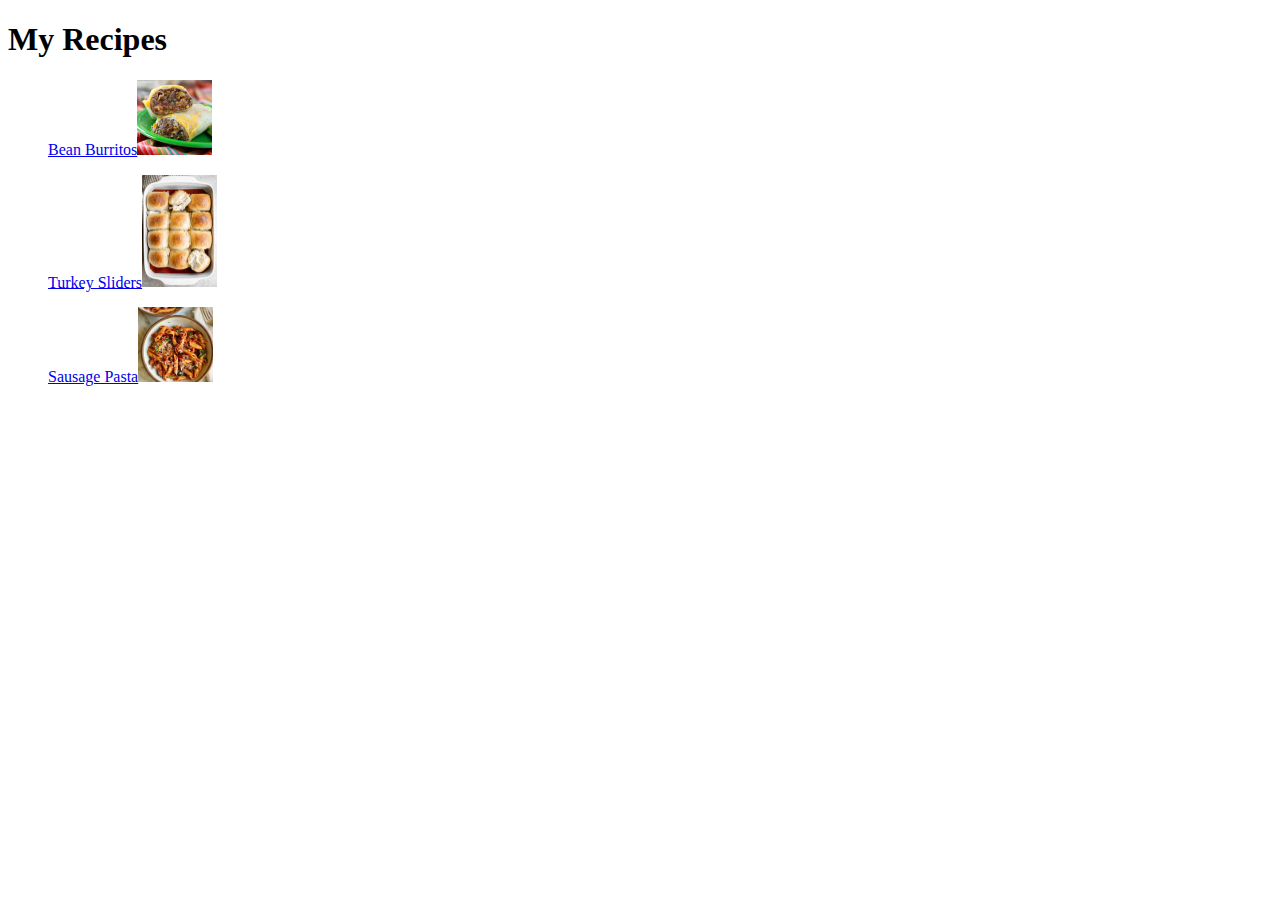
==== index.html @ a3424417 "Create home page and individual pages for recipes" ====
<!DOCTYPE html>
<html lang="en">
    <head>
        <meta charset="utf-8">
        <title>My Recipes</title>
    </head>

    <body>
        <h1>My Recipes</h1>
        <p>
            <ul><a href="./recipes/bean_burrito.html">Bean Burritos</a><img src="img/bean-and-cheese-burritos.jpg" width="75" alt="tasty-looking bean burritos"></ul>
            <ul><a href="./recipes/turkey_slider.html">Turkey Sliders</a><img src="img/turkey-and-cheese-sliders.jpg" width="75" alt="tasty-looking turkey sliders"></ul>
            <ul><a href="./recipes/sausage_pasta.html">Sausage Pasta</a><img src="img/sausage-pasta.jpg" width="75" alt="tasty-looking sausage pasta"></ul>
        </p>
    </body>
</html>
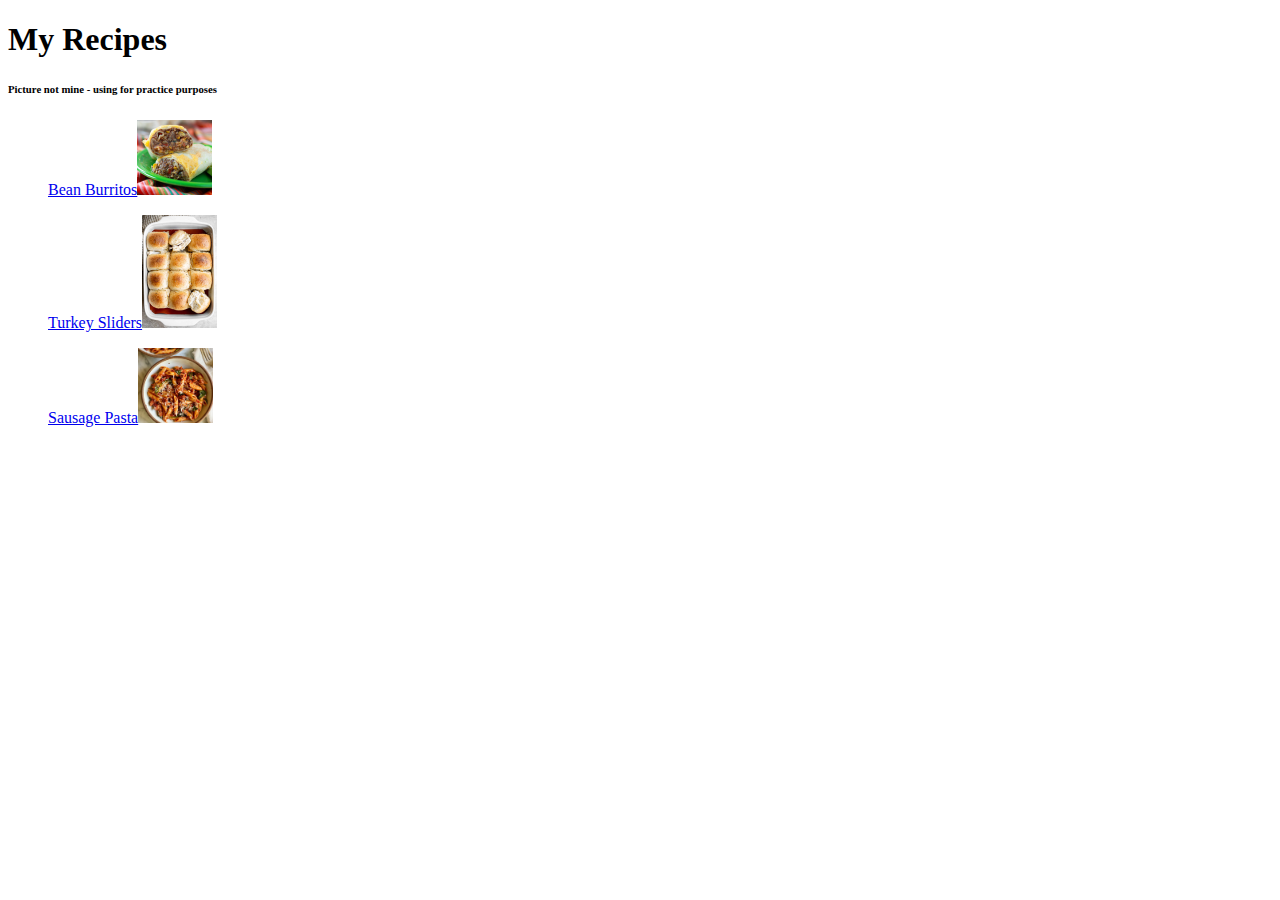
==== commit 360c89e7: "Fix recipe for turkey slider, add img note" ====
--- a/index.html
+++ b/index.html
@@ -7,6 +7,7 @@
 
     <body>
         <h1>My Recipes</h1>
+        <h6>Picture not mine - using for practice purposes</h6>
         <p>
             <ul><a href="./recipes/bean_burrito.html">Bean Burritos</a><img src="img/bean-and-cheese-burritos.jpg" width="75" alt="tasty-looking bean burritos"></ul>
             <ul><a href="./recipes/turkey_slider.html">Turkey Sliders</a><img src="img/turkey-and-cheese-sliders.jpg" width="75" alt="tasty-looking turkey sliders"></ul>
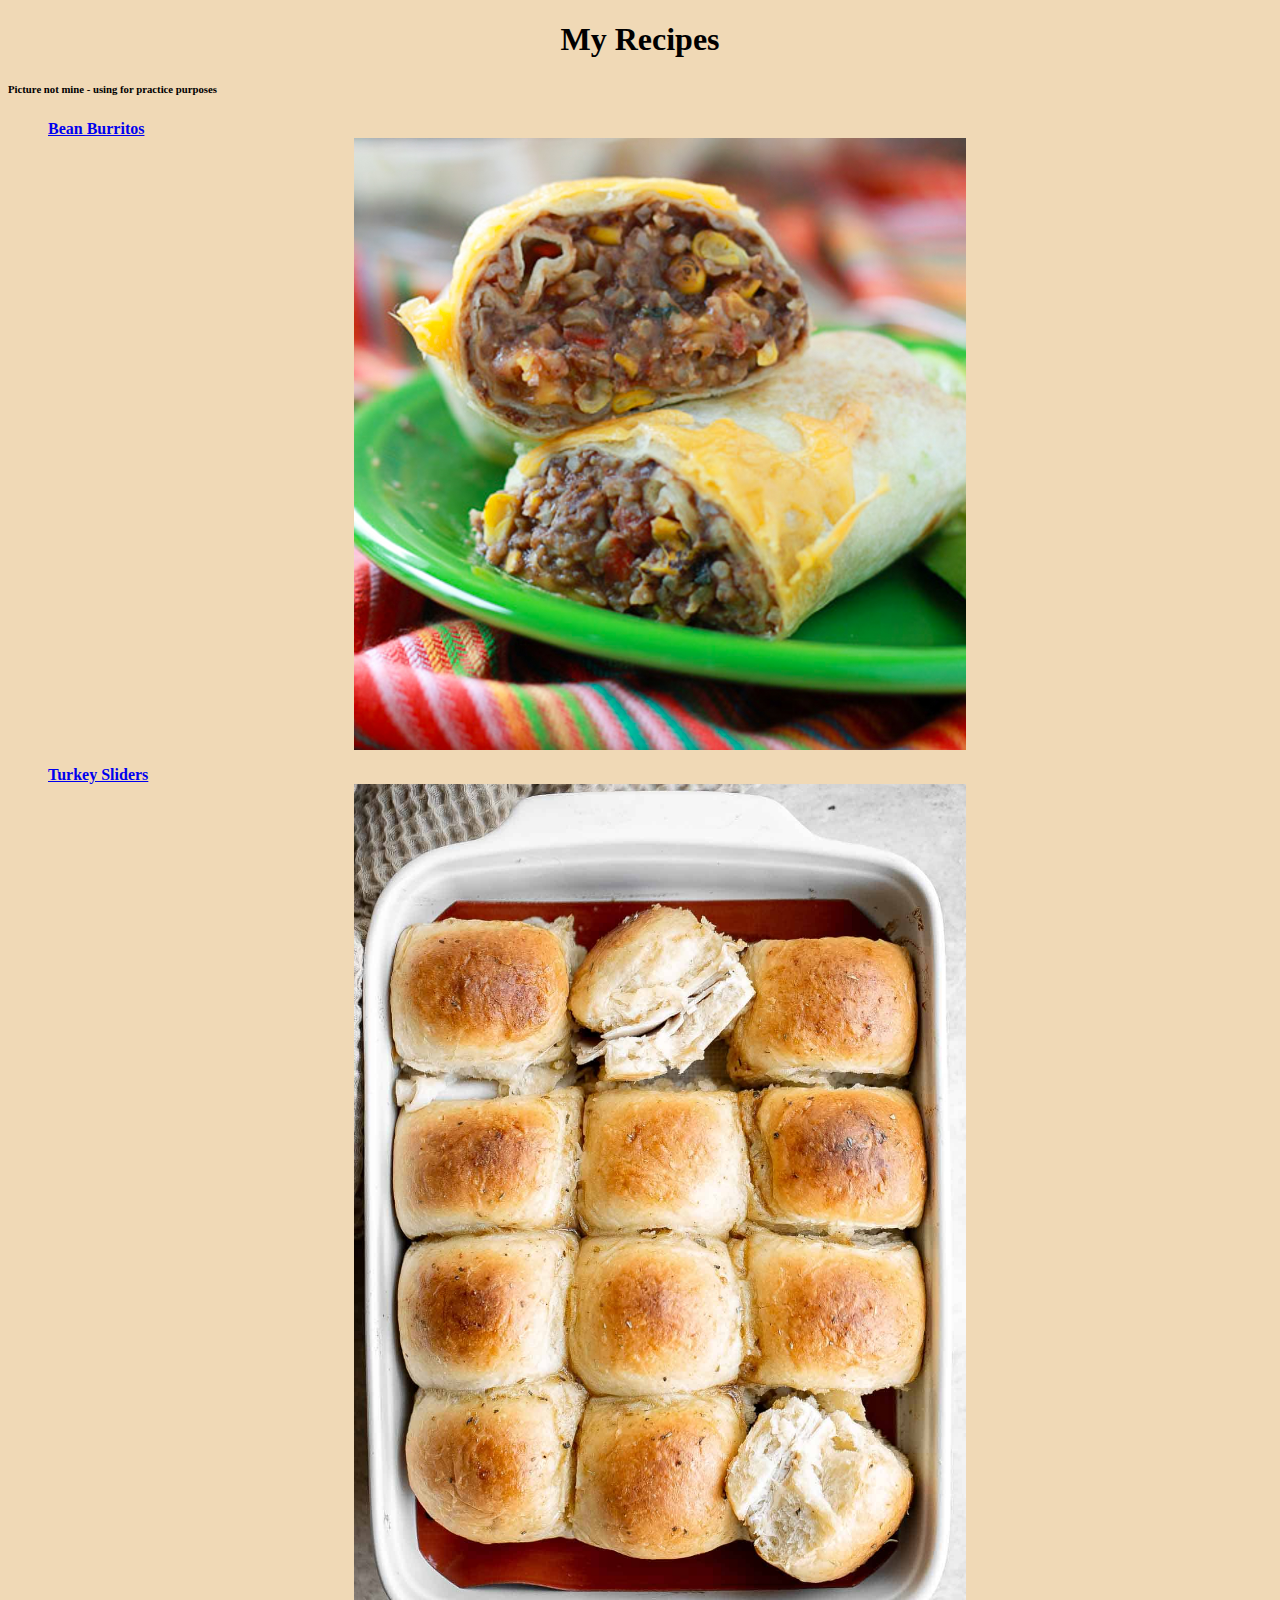
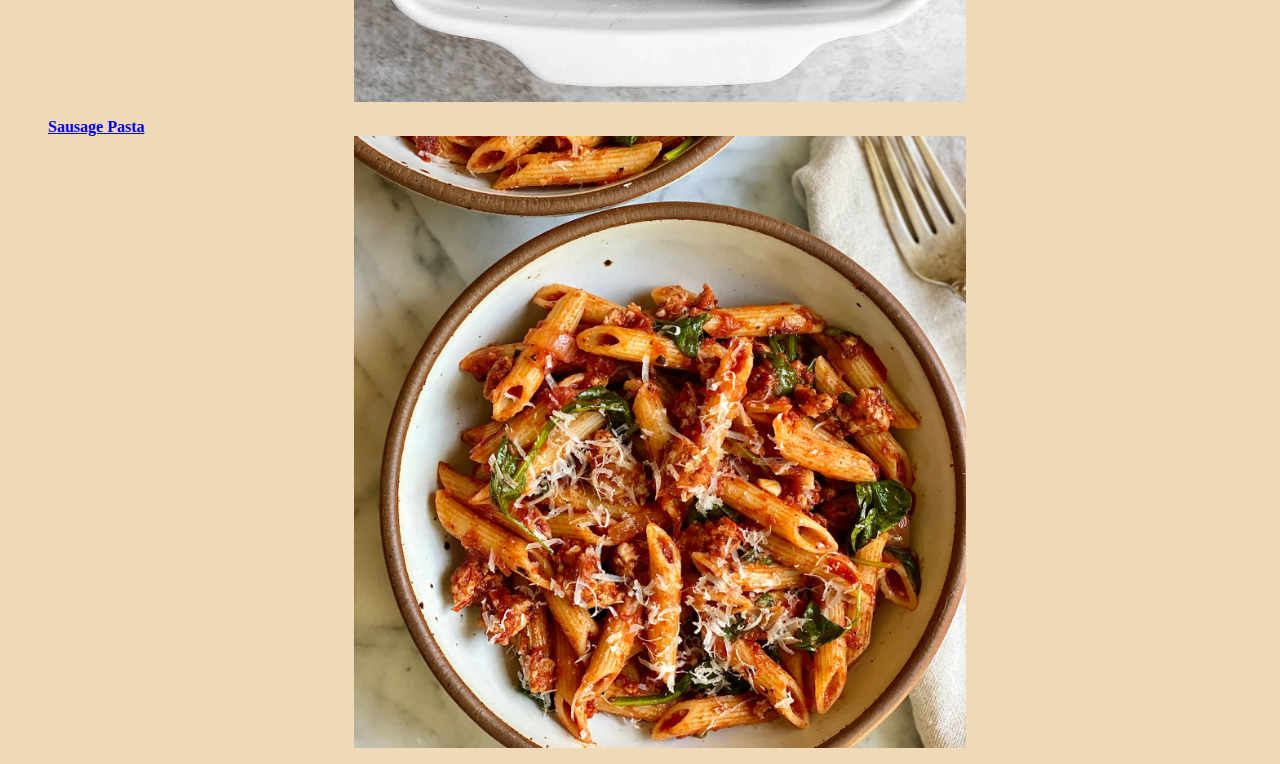
==== commit 88030095: "Add CSS, tinker with styling" ====
--- a/index.html
+++ b/index.html
@@ -3,6 +3,7 @@
     <head>
         <meta charset="utf-8">
         <title>My Recipes</title>
+        <link rel="stylesheet" href="css/styles.css">
     </head>
 
     <body>
--- a/css/styles.css
+++ b/css/styles.css
@@ -0,0 +1,19 @@
+* {
+    background-color: rgb(240, 217, 182);
+    font-weight: 800;
+}
+
+h1, h2 , h4 {
+    text-align: center;
+}
+
+img {
+    display: block;
+    margin-left: auto;
+    margin-right: auto;
+    width: 50%;
+}
+
+li {
+    text-align:left;
+}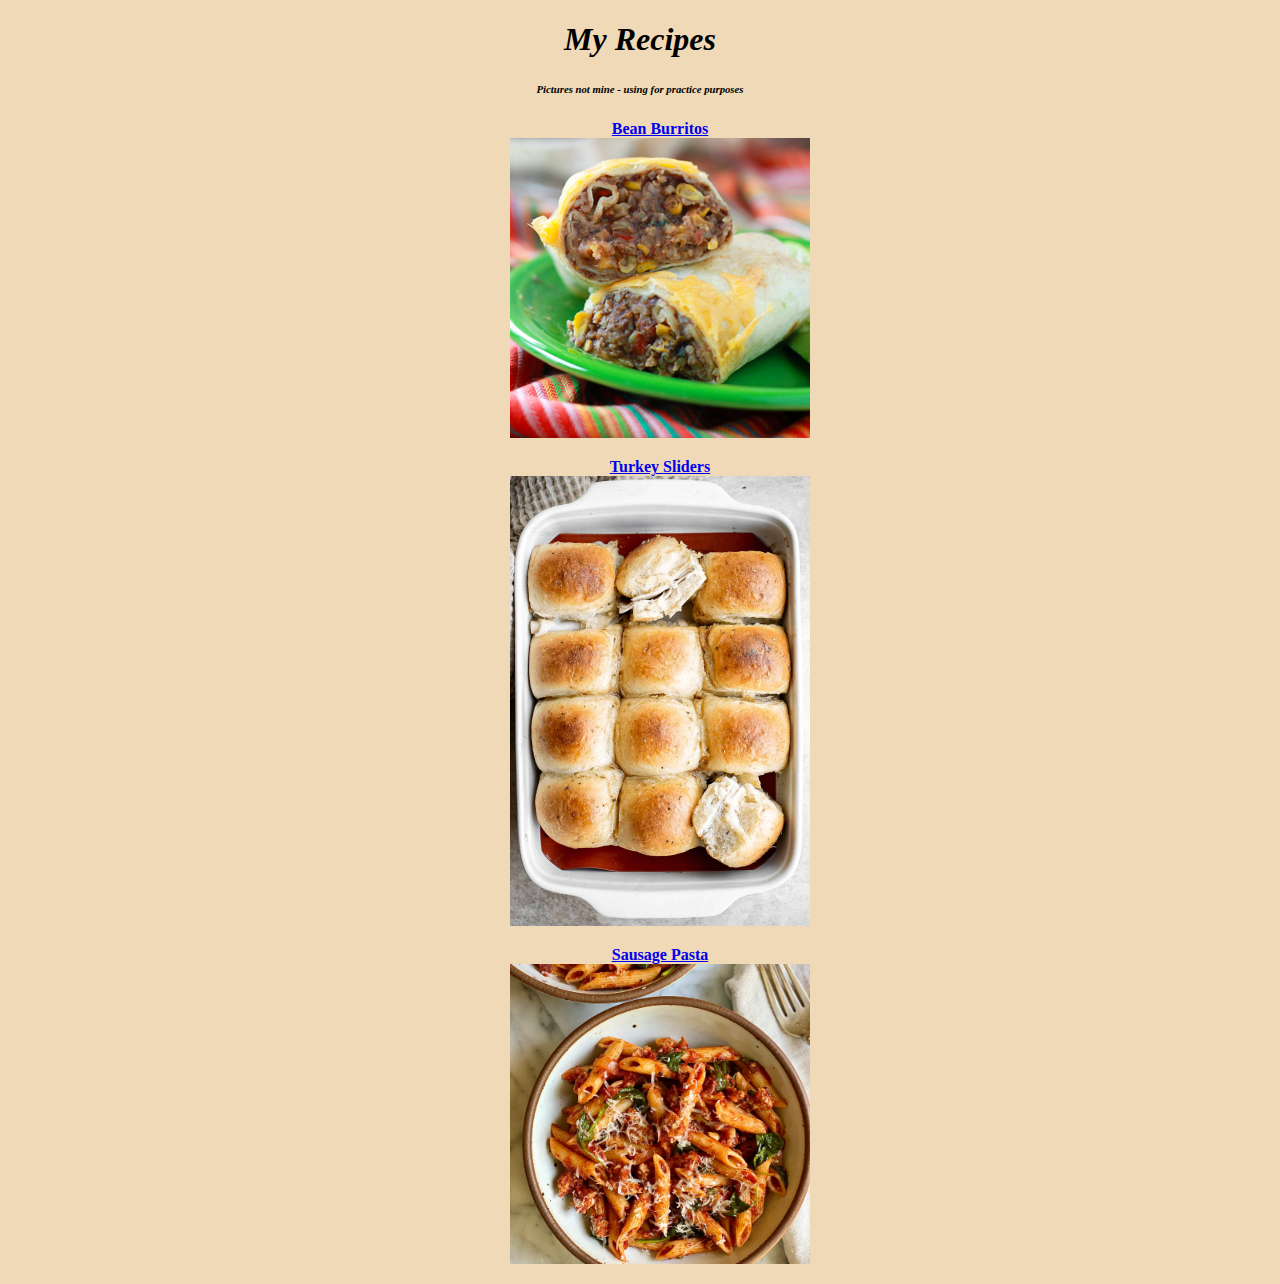
==== commit 2e331369: "Clean up CSS, apply to all recipes" ====
--- a/index.html
+++ b/index.html
@@ -7,12 +7,12 @@
     </head>
 
     <body>
-        <h1>My Recipes</h1>
-        <h6>Picture not mine - using for practice purposes</h6>
+        <h1 class="main_title">My Recipes</h1>
+        <h6>Pictures not mine - using for practice purposes</h6>
         <p>
-            <ul><a href="./recipes/bean_burrito.html">Bean Burritos</a><img src="img/bean-and-cheese-burritos.jpg" width="75" alt="tasty-looking bean burritos"></ul>
-            <ul><a href="./recipes/turkey_slider.html">Turkey Sliders</a><img src="img/turkey-and-cheese-sliders.jpg" width="75" alt="tasty-looking turkey sliders"></ul>
-            <ul><a href="./recipes/sausage_pasta.html">Sausage Pasta</a><img src="img/sausage-pasta.jpg" width="75" alt="tasty-looking sausage pasta"></ul>
+            <ul class="inlist"><a href="./recipes/bean_burrito.html">Bean Burritos</a><div class="tile"><img src="img/bean-and-cheese-burritos.jpg" alt="tasty-looking bean burritos"></div></ul>
+            <ul class="inlist"><a href="./recipes/turkey_slider.html">Turkey Sliders</a><div class="tile"><img src="img/turkey-and-cheese-sliders.jpg" alt="tasty-looking turkey sliders"></div></ul>
+            <ul class="inlist"><a href="./recipes/sausage_pasta.html">Sausage Pasta</a><div class="tile"><img src="img/sausage-pasta.jpg" alt="tasty-looking sausage pasta"></div></ul>
         </p>
     </body>
 </html>--- a/css/styles.css
+++ b/css/styles.css
@@ -3,17 +3,37 @@
     font-weight: 800;
 }
 
-h1, h2 , h4 {
+h1, h2 , h4, h6 {
     text-align: center;
+    font-style: italic;
 }
 
-img {
+.inrecipe {
+    text-align: left;
+}
+
+.tile, .main {
     display: block;
     margin-left: auto;
     margin-right: auto;
-    width: 50%;
 }
 
-li {
-    text-align:left;
+.tile {
+    max-width: 300px;
+}
+
+.main {
+    max-width: 500px;
+}
+
+div > img {
+    width: auto;
+    height : auto;
+    max-height: 100%;
+    max-width: 100%;
+  }
+
+.inlist {
+    text-align: center;
+    
 }